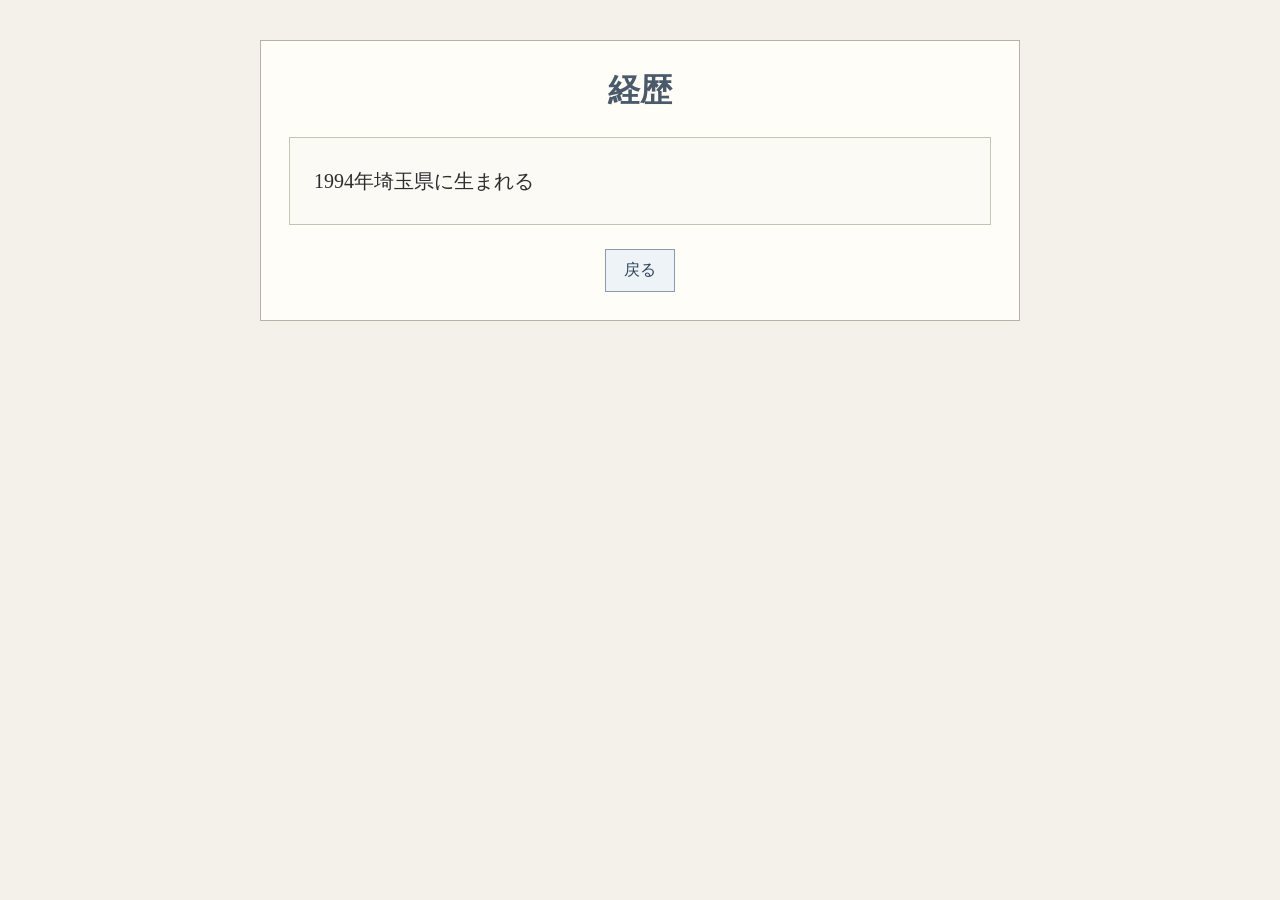
==== career.html @ 0ebc8714 "Add files via upload" ====
<!DOCTYPE html>
<html lang="ja">
<head>
<meta charset="UTF-8">
<meta name="viewport" content="width=device-width, initial-scale=1.0">
<title>経歴</title>
<style>
body {
  margin: 0;
  padding: 0;
  background: #f4f1ea;
  color: #2d2d2d;
  font-family: "Hiragino Mincho ProN", "Yu Mincho", serif;
}
.wrap {
  width: 760px;
  margin: 40px auto;
  background: #fffdf8;
  border: 1px solid #b8b1a5;
  padding: 28px;
  box-sizing: border-box;
}
h1 {
  margin: 0 0 24px;
  text-align: center;
  font-size: 32px;
  color: #4b5a6a;
}
.box {
  border: 1px solid #c9c1b6;
  background: #fcfaf5;
  padding: 24px;
  font-size: 20px;
  line-height: 1.9;
}
.back {
  margin-top: 24px;
  text-align: center;
}
.back a {
  display: inline-block;
  padding: 10px 18px;
  border: 1px solid #8c9aaa;
  background: #eef3f8;
  color: #2f4358;
  text-decoration: none;
}
</style>
</head>
<body>
<div class="wrap">
  <h1>経歴</h1>
  <div class="box">
    1994年埼玉県に生まれる
  </div>
  <div class="back">
    <a href="index.html">戻る</a>
  </div>
</div>
</body>
</html>
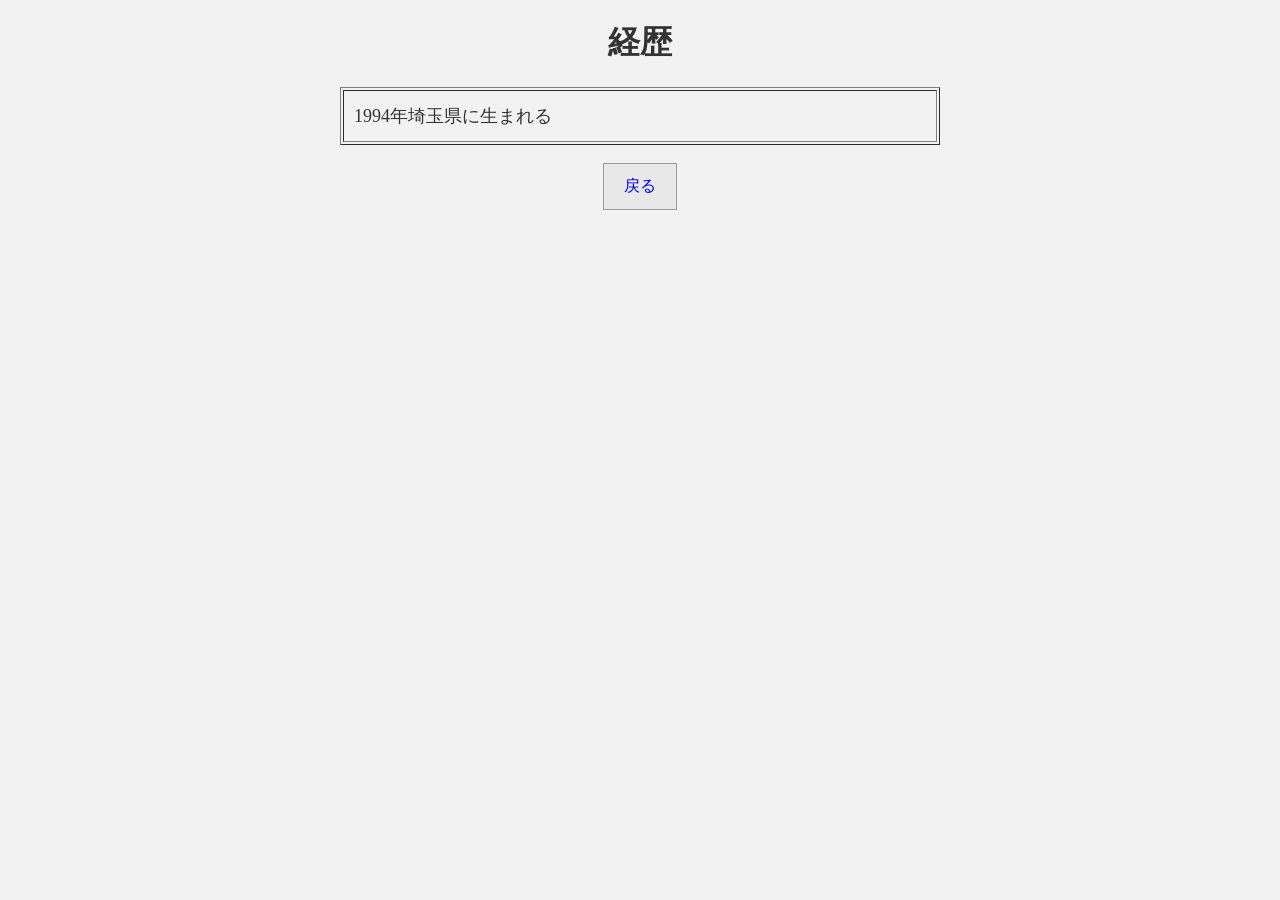
==== commit 35fc6527: "Update career.html" ====
--- a/career.html
+++ b/career.html
@@ -4,58 +4,26 @@
 <meta charset="UTF-8">
 <meta name="viewport" content="width=device-width, initial-scale=1.0">
 <title>経歴</title>
-<style>
-body {
-  margin: 0;
-  padding: 0;
-  background: #f4f1ea;
-  color: #2d2d2d;
-  font-family: "Hiragino Mincho ProN", "Yu Mincho", serif;
-}
-.wrap {
-  width: 760px;
-  margin: 40px auto;
-  background: #fffdf8;
-  border: 1px solid #b8b1a5;
-  padding: 28px;
-  box-sizing: border-box;
-}
-h1 {
-  margin: 0 0 24px;
-  text-align: center;
-  font-size: 32px;
-  color: #4b5a6a;
-}
-.box {
-  border: 1px solid #c9c1b6;
-  background: #fcfaf5;
-  padding: 24px;
-  font-size: 20px;
-  line-height: 1.9;
-}
-.back {
-  margin-top: 24px;
-  text-align: center;
-}
-.back a {
-  display: inline-block;
-  padding: 10px 18px;
-  border: 1px solid #8c9aaa;
-  background: #eef3f8;
-  color: #2f4358;
-  text-decoration: none;
-}
-</style>
 </head>
-<body>
-<div class="wrap">
-  <h1>経歴</h1>
-  <div class="box">
-    1994年埼玉県に生まれる
-  </div>
-  <div class="back">
-    <a href="index.html">戻る</a>
-  </div>
-</div>
+<body bgcolor="#f2f2f2" text="#333333">
+
+<center>
+
+<h1>経歴</h1>
+
+<table border="1" cellpadding="10" width="100%" style="max-width:600px;">
+<tr>
+<td style="font-size:18px; line-height:1.7;">
+1994年埼玉県に生まれる
+</td>
+</tr>
+</table>
+
+<br>
+
+<a href="index.html" style="display:inline-block; padding:12px 20px; border:1px solid #999; background:#e8e8e8; text-decoration:none;">戻る</a>
+
+</center>
+
 </body>
 </html>
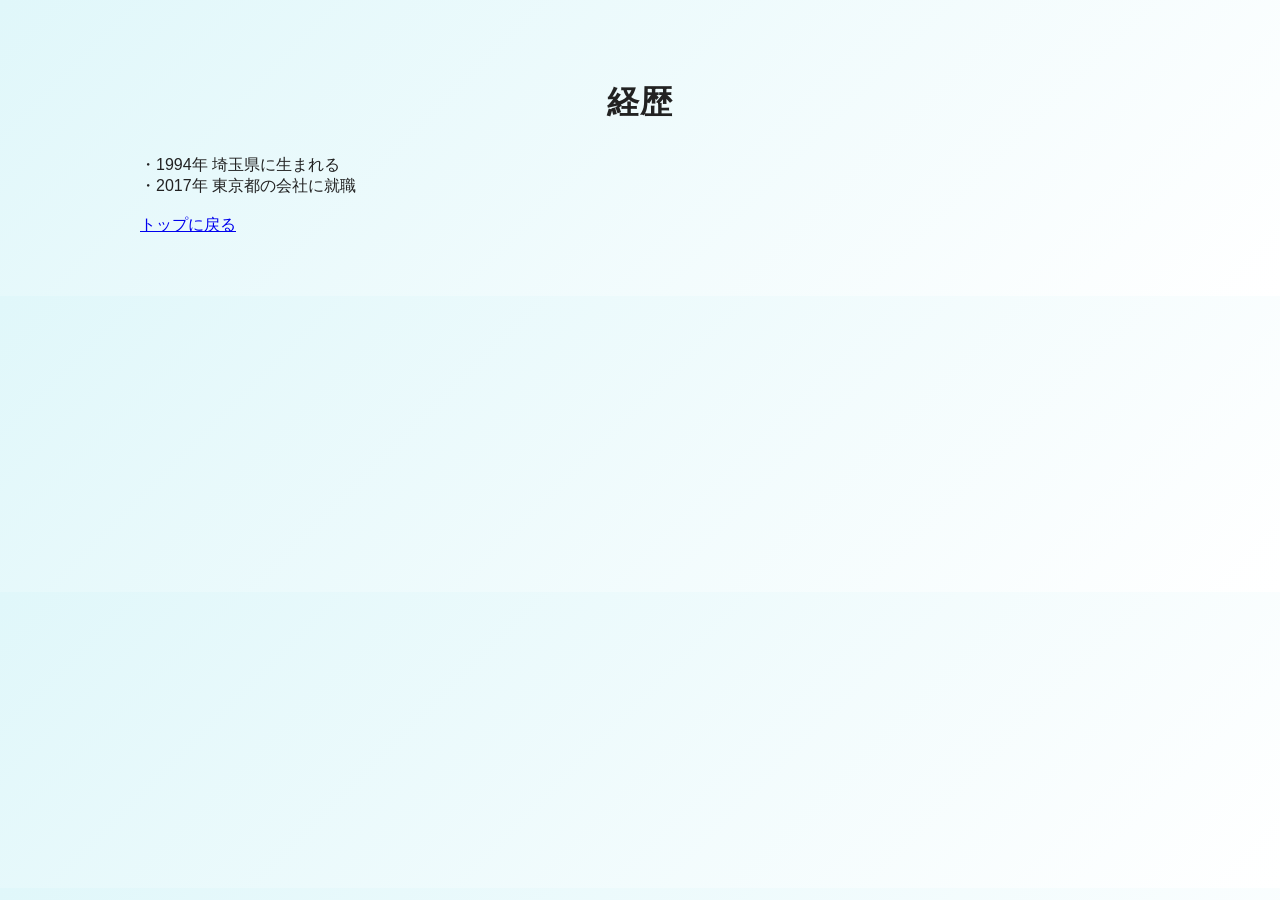
==== commit c1ab0b2d: "Update career.html" ====
--- a/career.html
+++ b/career.html
@@ -4,26 +4,24 @@
 <meta charset="UTF-8">
 <meta name="viewport" content="width=device-width, initial-scale=1.0">
 <title>経歴</title>
+<link rel="stylesheet" href="style.css">
 </head>
-<body bgcolor="#f2f2f2" text="#333333">
 
-<center>
+<body>
+
+<div class="wrapper">
 
 <h1>経歴</h1>
 
-<table border="1" cellpadding="10" width="100%" style="max-width:600px;">
-<tr>
-<td style="font-size:18px; line-height:1.7;">
-1994年埼玉県に生まれる
-</td>
-</tr>
-</table>
+<div class="section">
+・1994年 埼玉県に生まれる<br>
+・2017年 東京都の会社に就職
 
+</div>
 <br>
+<a href="index.html" class="back">トップに戻る</a>
 
-<a href="index.html" style="display:inline-block; padding:12px 20px; border:1px solid #999; background:#e8e8e8; text-decoration:none;">戻る</a>
-
-</center>
+</div>
 
 </body>
 </html>
--- a/style.css
+++ b/style.css
@@ -0,0 +1,80 @@
+body {
+  margin: 0;
+  font-family: -apple-system, BlinkMacSystemFont, "Helvetica Neue", Arial, sans-serif;
+  color: #222;
+  background: linear-gradient(135deg, #e0f7fa, #ffffff);
+}
+
+.wrapper {
+  max-width: 1000px;
+  margin: 40px auto;
+  padding: 20px;
+}
+
+h1 {
+  font-size: 32px;
+  margin-bottom: 30px;
+  text-align: center;
+  letter-spacing: 1px;
+}
+
+.main {
+  display: flex;
+  gap: 40px;
+  align-items: center;
+}
+
+.left {
+  flex: 1;
+}
+
+.right {
+  flex: 1;
+  text-align: center;
+}
+
+img {
+  width: 100%;
+  max-width: 420px;
+  border-radius: 10px;
+  box-shadow: 0 10px 25px rgba(0,0,0,0.15);
+}
+
+.button {
+  display: block;
+  padding: 16px;
+  margin-bottom: 15px;
+  text-align: center;
+  text-decoration: none;
+  color: white;
+  background: linear-gradient(135deg, #4facfe, #00f2fe);
+  border-radius: 8px;
+  font-weight: bold;
+  transition: 0.3s;
+}
+
+.button:hover {
+  transform: translateY(-3px);
+  box-shadow: 0 8px 20px rgba(0,0,0,0.2);
+}
+
+.message {
+  margin-top: 25px;
+  line-height: 1.8;
+  background: white;
+  padding: 15px;
+  border-radius: 8px;
+}
+
+.footer {
+  margin-top: 40px;
+  text-align: center;
+  font-size: 13px;
+  color: #666;
+}
+
+@media screen and (max-width: 700px) {
+  .main {
+    flex-direction: column;
+  }
+}
